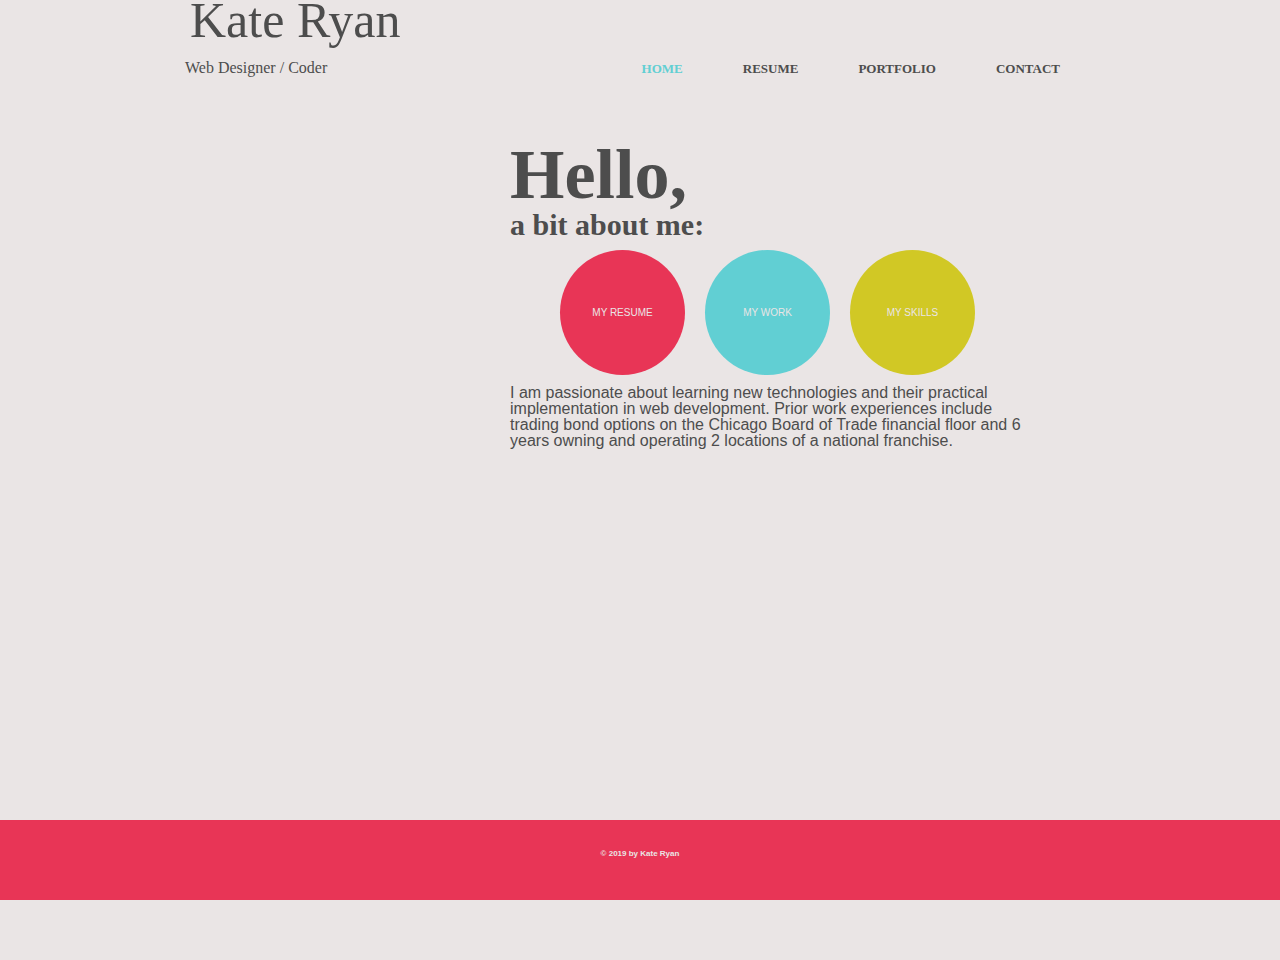
==== index.html @ 5a9fd5ed "final responsive design" ====
<!DOCTYPE html>
<html lang="en-us">

<head>
<meta charset="UTF-8">
<meta name="viewport" content="width=device-width, initial-scale=1">
<title>Kate Ryan</title>
<link rel="stylesheet" type="text/css" href="css/reset.css">
<link rel="stylesheet" type="text/css" href="css/style.css">
</head>

<body>
  <div class="main-wrapper"></div>
    <nav>
        <div class="navbar headnav nav">

            <ul>
                <li style="float:left"><a class="left" id="header">Kate Ryan</a></li>
                <li style="float:left"><a class="left" id="subheading">Web Designer / Coder</a></li>
                <li><div class="right"><a href="./contact.html">CONTACT</a></div></li>
                <li><div class="right"><a href="./portfolio.html">PORTFOLIO</a></div></li>
                <li><div class="right"><a href="./resume.html">RESUME</a></div></li>
                <li><div class="right"><a id="active" href="index.html">HOME</a></div></li>

            </ul>
        </div>
    </nav>
   

    <div class=container>

        <div id="bio-image">
            <img src="https://picsum.photos/g/200/300/?random" alt="Kate Ryan"/>
        </div>

        <section class="main-bio">
            <article>
                <div id="hello">
                    <p>Hello,</p>
                </div>

                <div id="me">
                     <p>a bit about me:</p>
                </div>
        
                <div class="livecircles">

                    <div class="midnav">
                        
                        <a href="./resume.html"></a>
                            <button id="myresume">MY RESUME</button>
                                               
                        <a href="./portfolio.html"></a>
                            <button id="mywork">MY WORK</button>

                        <a href="./resume.html"></a>
                            <button id="myskills">MY SKILLS</button>

                    </div>
                </div>

                 
                <div id="para">
                    <p>I am passionate about learning new technologies and their practical implementation in web development. Prior work experiences include trading bond options on the Chicago Board of Trade financial floor and 6 years owning and operating 2 locations of a national franchise.</p>
                </div>
            </article>
        </section>
    </div>


    <div class="footer">
        <footer>
             <p> &#169; 2019 by Kate Ryan</p>
        </footer>
    </div>
  </div>
</body>
---- css/style.css ----
html {
    height: 100%;
    margin:0;
    padding: 0;
}

body {
    height: 100%;
    max-width: 960px;
    margin: auto;
    padding:0;
    background-color: #eae5e5;
}

nav {
    margin-bottom: 60px;
    margin-left: 30px;
    margin-right: 30px;
}

#header {
    font-size: 50px;
    position: relative;
    top: -65px;
    color: #4d4d4d;
}

#subheading {
    position: absolute;
    left: 185px;
    color: #4d4d4d;
}


#active {
    color: #61cfd3;
}

.navbar .left a {
    color: #4d4d4d;
    text-decoration: none;
    font-weight: bold;
    text-align: left;
}

.navbar .left a:hover {
    color: #4d4d4d;
}

.navbar .right a {
    font-size: 13px;
    padding: 0px 30px;
    color: #4d4d4d;
    text-decoration: none;
    font-weight: bold;
 }

.navbar a:hover {
    background-color: #eae5e5;
    color: #61cfd3;
    text-decoration: none;
}

li {
    float: right;
}

.container {
    padding-top: 60px;
    padding-bottom: 40px;
}

img {
    border-radius: 50%;
    width: 300px;
    height: 300px;
    float: left;
    padding:25px;
}

#hello {
    color: #4d4d4d;
    font-size: 70px;
    font-weight: bold;
    padding-top: 20px;
}

#me {
    color: #4d4d4d;
    font-size: 30px;
    font-weight: bold;
    padding-bottom: 10px;
}

.midnav {
    display: flex;
    flex-direction: row;
}

#myresume {
    font-size: 10px;
    color: #eae5e5;
    font-family: -apple-system, BlinkMacSystemFont, 'Segoe UI', Roboto, Oxygen, Ubuntu, Cantarell, 'Open Sans', 'Helvetica Neue', sans-serif;
    text-decoration: none;
    border-radius: 50%;
    width: 125px;
    height: 125px;
    margin: 0px 10px 0px 50px;
    border: none;
    background-color: #E83556;
}

#myresume:hover {
    background: rgb(168, 3, 3);
}

#mywork {
    font-size: 10px;
    color: #eae5e5;
    font-family: -apple-system, BlinkMacSystemFont, 'Segoe UI', Roboto, Oxygen, Ubuntu, Cantarell, 'Open Sans', 'Helvetica Neue', sans-serif;
    border-radius: 50%;
    width: 125px;
    height: 125px;
    margin: 0px 10px 0px 10px;
    border: none;
    background-color: #61cfd3;
}

#mywork:hover {
    background: #4da2a5;
}

#myskills {
    font-size: 10px;
    color: #eae5e5;
    font-family: -apple-system, BlinkMacSystemFont, 'Segoe UI', Roboto, Oxygen, Ubuntu, Cantarell, 'Open Sans', 'Helvetica Neue', sans-serif;
    border-radius: 50%;
    width: 125px;
    height: 125px;
    margin: 0px 0px 0px 10px;
    border: none;
    background-color: #d1c825;
}

#myskills:hover {
    background: #857f18;
}

#para {
    width: 90%;
    padding-left: 20px;
    color: #4d4d4d;
    font-size: 16px;
    font-family: 'Gill Sans', 'Gill Sans MT', Calibri, 'Trebuchet MS', sans-serif;
    padding-top: 10px;
}

footer {
    padding-top: 30px;
    color: #eae5e5;
    font-family: 'Gill Sans', 'Gill Sans MT', Calibri, 'Trebuchet MS', sans-serif;
    font-size: 8px;
    clear: both;
    background: #E83556;
    height: 50px;
    font-weight: bold;
}

.footer {
    position: fixed;
    left: 0;
    bottom: 0;
    width: 100%;
    text-align: center;
}

@media only screen and (min-width: 980px) {
    .container {
      max-width: 940px;
    }
    body { 
      margin: 0 auto; 
    }
}

@media only screen and (max-width: 979px) and (min-width: 768px) {
    .container {
      max-width: 728px;
    }
    body { 
      margin: 0 auto; 
    }
    .main-wrapper {
      max-width: 100%
    }
    #bio-image {
      width: 50%;
    }
    button {
      width: 30%;
    }
}

@media only screen and (max-width: 767px) and (min-width: 640px) {
    .container {
      max-width: 610px;
    }
    body { 
      margin: 0 auto; 
    }
    .main-wrapper {
      max-width: 100%
    }  
    #bio-image {
      width: 50%;
    }
    button {
      width: 30%;
    }
}

@media only screen and (max-width: 639px) {
    .container {
      max-width: 609px;
    }
    body { 
      margin: 0 auto; 
    }
    .main-wrapper {
      max-width: 100%
    } 
    .nav {
      float: none;
      width: 100%;
      text-align: center;
    }
    li {
      font-size: 20px;
    }
    body {
      font-size: 16px;
      line-height: 30px;
    }
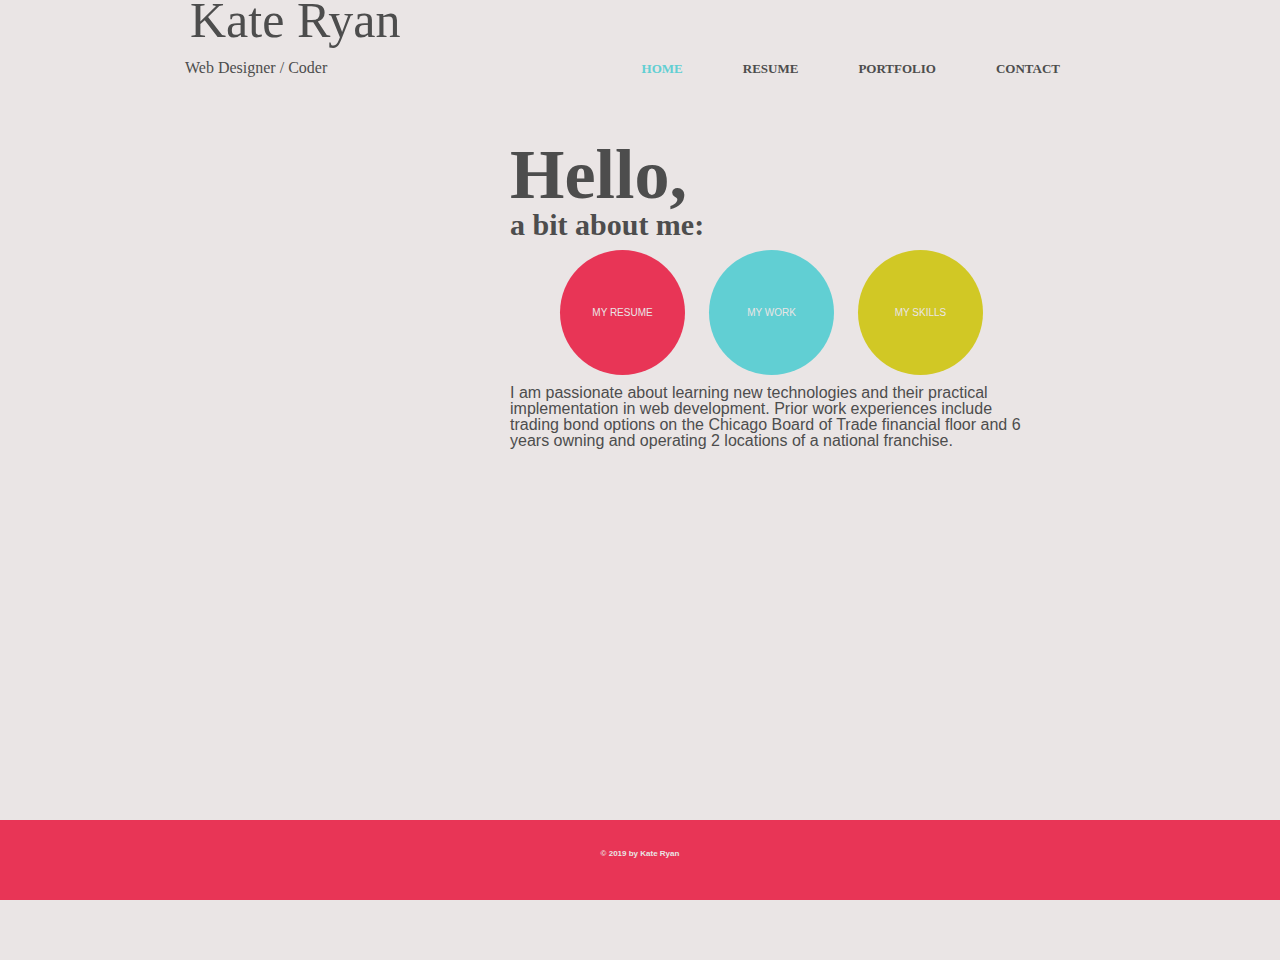
==== commit 50c45a06: "additions to  portfolio" ====
--- a/index.html
+++ b/index.html
@@ -46,17 +46,15 @@
                 <div class="livecircles">
 
                     <div class="midnav">
-                        
-                        <a href="./resume.html"></a>
-                            <button id="myresume">MY RESUME</button>
-                                               
-                        <a href="./portfolio.html"></a>
-                            <button id="mywork">MY WORK</button>
 
-                        <a href="./resume.html"></a>
-                            <button id="myskills">MY SKILLS</button>
+                        <form>
+                        <input id="myresume" type="button" value="MY RESUME" onclick="window.location.href='./resume.html'" />
 
-                    </div>
+                        <input id="mywork" type="button" value="MY WORK" onclick="window.location.href='./portfolio.html'" />
+
+                        <input id="myskills" type="button" value="MY SKILLS" onclick="window.location.href='./resume.html'" />
+                        </form>
+                     </div>
                 </div>
 
                  
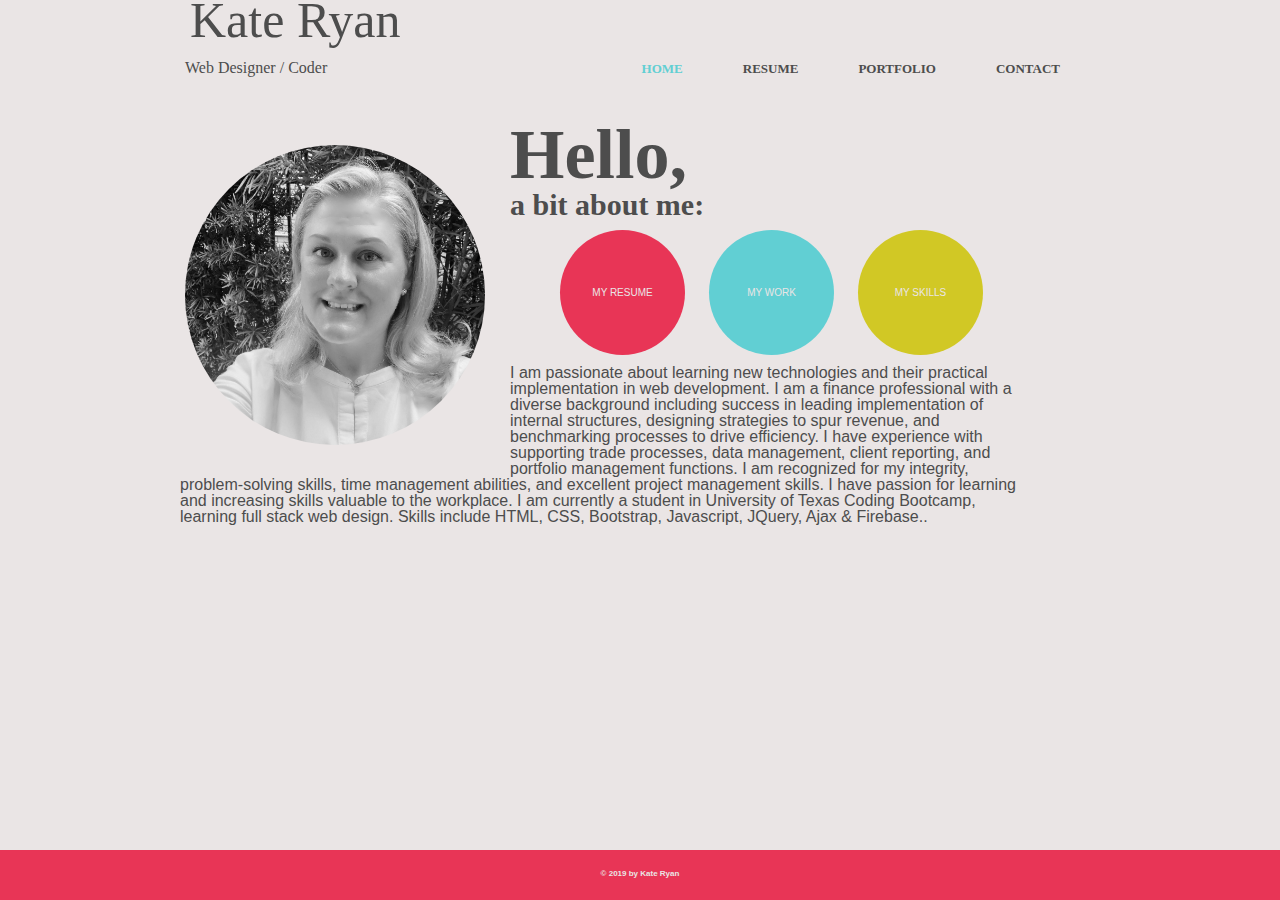
==== commit 502ee7d6: "updates to portfolio" ====
--- a/index.html
+++ b/index.html
@@ -10,59 +10,64 @@
 </head>
 
 <body>
-  <div class="main-wrapper"></div>
-    <nav>
-        <div class="navbar headnav nav">
+    <div class="main-wrapper"></div>
+        <nav>
+            <div class="navbar headnav nav">
 
-            <ul>
-                <li style="float:left"><a class="left" id="header">Kate Ryan</a></li>
-                <li style="float:left"><a class="left" id="subheading">Web Designer / Coder</a></li>
-                <li><div class="right"><a href="./contact.html">CONTACT</a></div></li>
-                <li><div class="right"><a href="./portfolio.html">PORTFOLIO</a></div></li>
-                <li><div class="right"><a href="./resume.html">RESUME</a></div></li>
-                <li><div class="right"><a id="active" href="index.html">HOME</a></div></li>
+                <ul>
+                    <li style="float:left"><a class="left" id="header">Kate Ryan</a></li>
+                    <li style="float:left"><a class="left" id="subheading">Web Designer / Coder</a></li>
+                    <li><div class="right"><a href="./contact.html">CONTACT</a></div></li>
+                    <li><div class="right"><a href="./portfolio.html">PORTFOLIO</a></div></li>
+                    <li><div class="right"><a href="./resume.html">RESUME</a></div></li>
+                    <li><div class="right"><a id="active" href="index.html">HOME</a></div></li>
 
-            </ul>
+                </ul>
+            </div>
+        </nav>
+    
+
+        <div class=container>
+
+            <!-- <div id="bio-image">
+                <img src="https://picsum.photos/g/200/300/?random" alt="Kate Ryan"/>
+            </div> -->
+
+            <div id="bio-image">
+                <img src="./images/katePIC (2).JPG" alt="Kate Ryan"/>
+            </div>
+
+            <section class="main-bio">
+                <article>
+                    <div id="hello">
+                        <p>Hello,</p>
+                    </div>
+
+                    <div id="me">
+                        <p>a bit about me:</p>
+                    </div>
+            
+                    <div class="livecircles">
+
+                        <div class="midnav">
+
+                            <form>
+                            <input id="myresume" type="button" value="MY RESUME" onclick="window.location.href='./resume.html'" />
+
+                            <input id="mywork" type="button" value="MY WORK" onclick="window.location.href='./portfolio.html'" />
+
+                            <input id="myskills" type="button" value="MY SKILLS" onclick="window.location.href='./resume.html'" />
+                            </form>
+                        </div>
+                    </div>
+
+                    
+                    <div id="para">
+                        <p>I am passionate about learning new technologies and their practical implementation in web development. I am a finance professional with a diverse background including success in leading implementation of internal structures, designing strategies to spur revenue, and benchmarking processes to drive efficiency. I have experience with supporting trade processes, data management, client reporting, and portfolio management functions. I am recognized for my integrity, problem-solving skills, time management abilities, and excellent project management skills. I have passion for learning and increasing skills valuable to the workplace. I am currently a student in University of Texas Coding Bootcamp, learning full stack web design. Skills include HTML, CSS, Bootstrap, Javascript, JQuery, Ajax & Firebase..</p>
+                    </div>
+                </article>
+            </section>
         </div>
-    </nav>
-   
-
-    <div class=container>
-
-        <div id="bio-image">
-            <img src="https://picsum.photos/g/200/300/?random" alt="Kate Ryan"/>
-        </div>
-
-        <section class="main-bio">
-            <article>
-                <div id="hello">
-                    <p>Hello,</p>
-                </div>
-
-                <div id="me">
-                     <p>a bit about me:</p>
-                </div>
-        
-                <div class="livecircles">
-
-                    <div class="midnav">
-
-                        <form>
-                        <input id="myresume" type="button" value="MY RESUME" onclick="window.location.href='./resume.html'" />
-
-                        <input id="mywork" type="button" value="MY WORK" onclick="window.location.href='./portfolio.html'" />
-
-                        <input id="myskills" type="button" value="MY SKILLS" onclick="window.location.href='./resume.html'" />
-                        </form>
-                     </div>
-                </div>
-
-                 
-                <div id="para">
-                    <p>I am passionate about learning new technologies and their practical implementation in web development. Prior work experiences include trading bond options on the Chicago Board of Trade financial floor and 6 years owning and operating 2 locations of a national franchise.</p>
-                </div>
-            </article>
-        </section>
     </div>
 
 
@@ -71,5 +76,5 @@
              <p> &#169; 2019 by Kate Ryan</p>
         </footer>
     </div>
-  </div>
+
 </body>
--- a/css/style.css
+++ b/css/style.css
@@ -5,10 +5,8 @@
 }
 
 body {
-    height: 100%;
     max-width: 960px;
     margin: auto;
-    padding:0;
     background-color: #eae5e5;
 }
 
@@ -67,7 +65,6 @@
 
 .container {
     padding-top: 60px;
-    padding-bottom: 40px;
 }
 
 img {
@@ -82,7 +79,6 @@
     color: #4d4d4d;
     font-size: 70px;
     font-weight: bold;
-    padding-top: 20px;
 }
 
 #me {
@@ -155,23 +151,22 @@
     padding-top: 10px;
 }
 
-footer {
-    padding-top: 30px;
-    color: #eae5e5;
+.footer {
+    height: 50px;
+    width: 100%;
+    background: #E83556;
+    position: fixed;
+    bottom: 0;
+    left: 0px;
+}
+
+.footer p {
     font-family: 'Gill Sans', 'Gill Sans MT', Calibri, 'Trebuchet MS', sans-serif;
+    text-align: center;
+    color: #eae5e5;
     font-size: 8px;
-    clear: both;
-    background: #E83556;
-    height: 50px;
-    font-weight: bold;
-}
-
-.footer {
-    position: fixed;
-    left: 0;
-    bottom: 0;
-    width: 100%;
-    text-align: center;
+    font-weight: bold;
+    padding-top: 20px;
 }
 
 @media only screen and (min-width: 980px) {
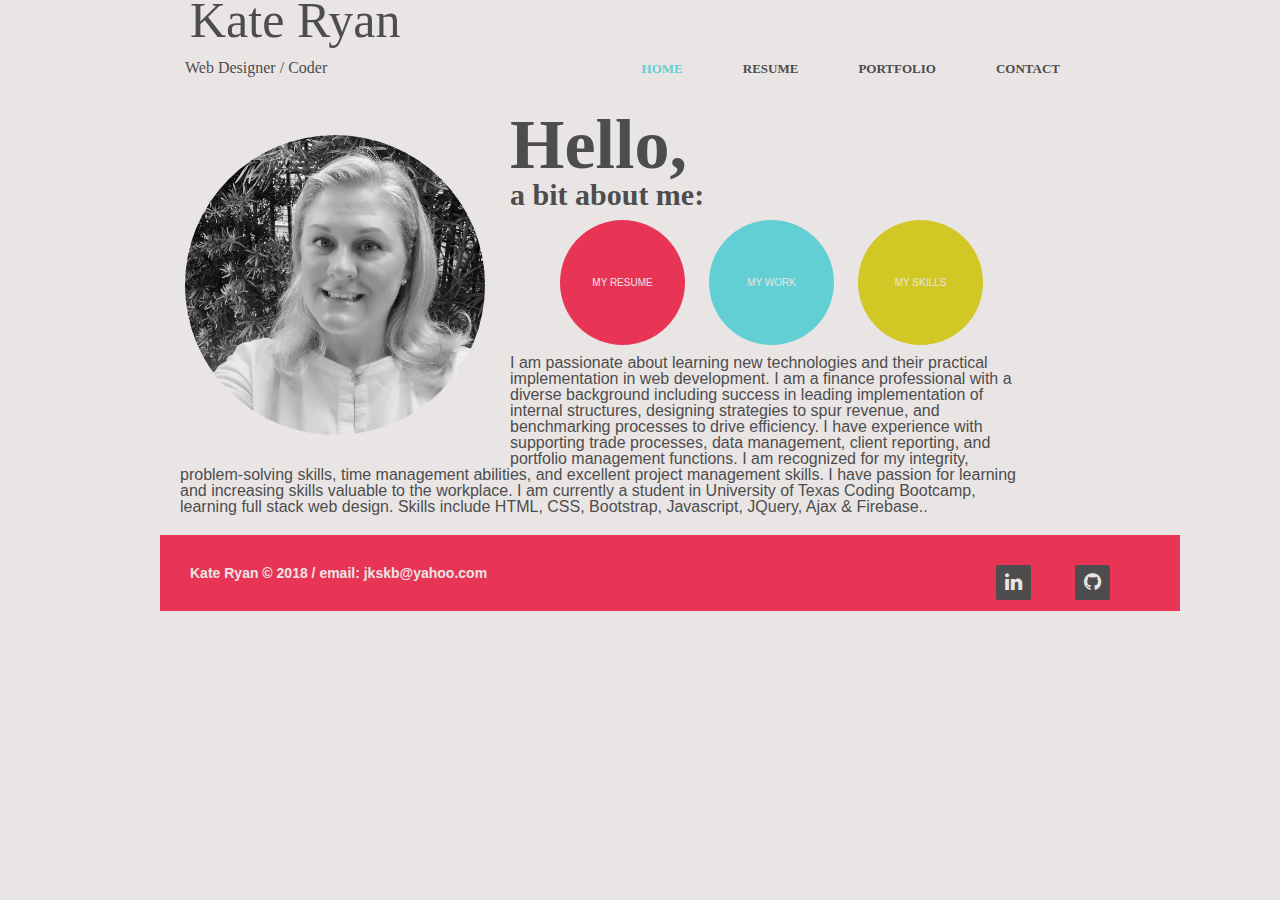
==== commit 25edeed7: "more updates to portfolio" ====
--- a/index.html
+++ b/index.html
@@ -7,10 +7,11 @@
 <title>Kate Ryan</title>
 <link rel="stylesheet" type="text/css" href="css/reset.css">
 <link rel="stylesheet" type="text/css" href="css/style.css">
+<link rel="stylesheet" href="http://maxcdn.bootstrapcdn.com/font-awesome/4.2.0/css/font-awesome.min.css">
 </head>
 
 <body>
-    <div class="main-wrapper"></div>
+    <div class="main-wrapper">
         <nav>
             <div class="navbar headnav nav">
 
@@ -66,14 +67,28 @@
                         <p>I am passionate about learning new technologies and their practical implementation in web development. I am a finance professional with a diverse background including success in leading implementation of internal structures, designing strategies to spur revenue, and benchmarking processes to drive efficiency. I have experience with supporting trade processes, data management, client reporting, and portfolio management functions. I am recognized for my integrity, problem-solving skills, time management abilities, and excellent project management skills. I have passion for learning and increasing skills valuable to the workplace. I am currently a student in University of Texas Coding Bootcamp, learning full stack web design. Skills include HTML, CSS, Bootstrap, Javascript, JQuery, Ajax & Firebase..</p>
                     </div>
                 </article>
+
             </section>
         </div>
     </div>
 
 
     <div class="footer">
-        <footer>
-             <p> &#169; 2019 by Kate Ryan</p>
+
+        <footer class="footer-distributed">
+
+            <div class="footer-right">
+
+                <a href="https://www.linkedin.com/in/CRRyan"><i class="fa fa-linkedin"></i></a>
+                <a href="https://github.com/jkskb"><i class="fa fa-github"></i></a>
+
+            </div>
+
+            <div class="footer-left">
+
+                <p>Kate Ryan &copy; 2018 / email: jkskb@yahoo.com</p>
+            </div>
+    
         </footer>
     </div>
 
--- a/css/style.css
+++ b/css/style.css
@@ -1,9 +1,3 @@
-html {
-    height: 100%;
-    margin:0;
-    padding: 0;
-}
-
 body {
     max-width: 960px;
     margin: auto;
@@ -64,7 +58,7 @@
 }
 
 .container {
-    padding-top: 60px;
+    padding-top: 50px;
 }
 
 img {
@@ -151,22 +145,41 @@
     padding-top: 10px;
 }
 
-.footer {
-    height: 50px;
-    width: 100%;
-    background: #E83556;
-    position: fixed;
-    bottom: 0;
-    left: 0px;
-}
-
-.footer p {
-    font-family: 'Gill Sans', 'Gill Sans MT', Calibri, 'Trebuchet MS', sans-serif;
-    text-align: center;
-    color: #eae5e5;
-    font-size: 8px;
-    font-weight: bold;
-    padding-top: 20px;
+.footer-distributed{
+	background-color: #E83556;
+	width: 100%;
+	text-align: left;
+	font: normal 16px 'Gill Sans', 'Gill Sans MT', Calibri, 'Trebuchet MS', sans-serif;
+    color: #eae5e5;
+	padding: 30px;
+    margin-top: 20px;
+    position: sticky;
+}
+
+.footer-distributed .footer-left p{
+    color: #eae5e5;
+    font-size: 14px;
+    font-weight: bold;
+}
+
+/* Footer links */
+
+
+.footer-distributed .footer-right{
+	float: right;
+}
+
+.footer-distributed .footer-right a{
+	display: inline-block;
+	width: 35px;
+	height: 35px;
+	background-color:  #4d4d4d;
+	border-radius: 2px;
+	font-size: 20px;
+	color: #eae5e5;
+	text-align: center;
+    line-height: 35px;
+    margin-right: 40px;
 }
 
 @media only screen and (min-width: 980px) {
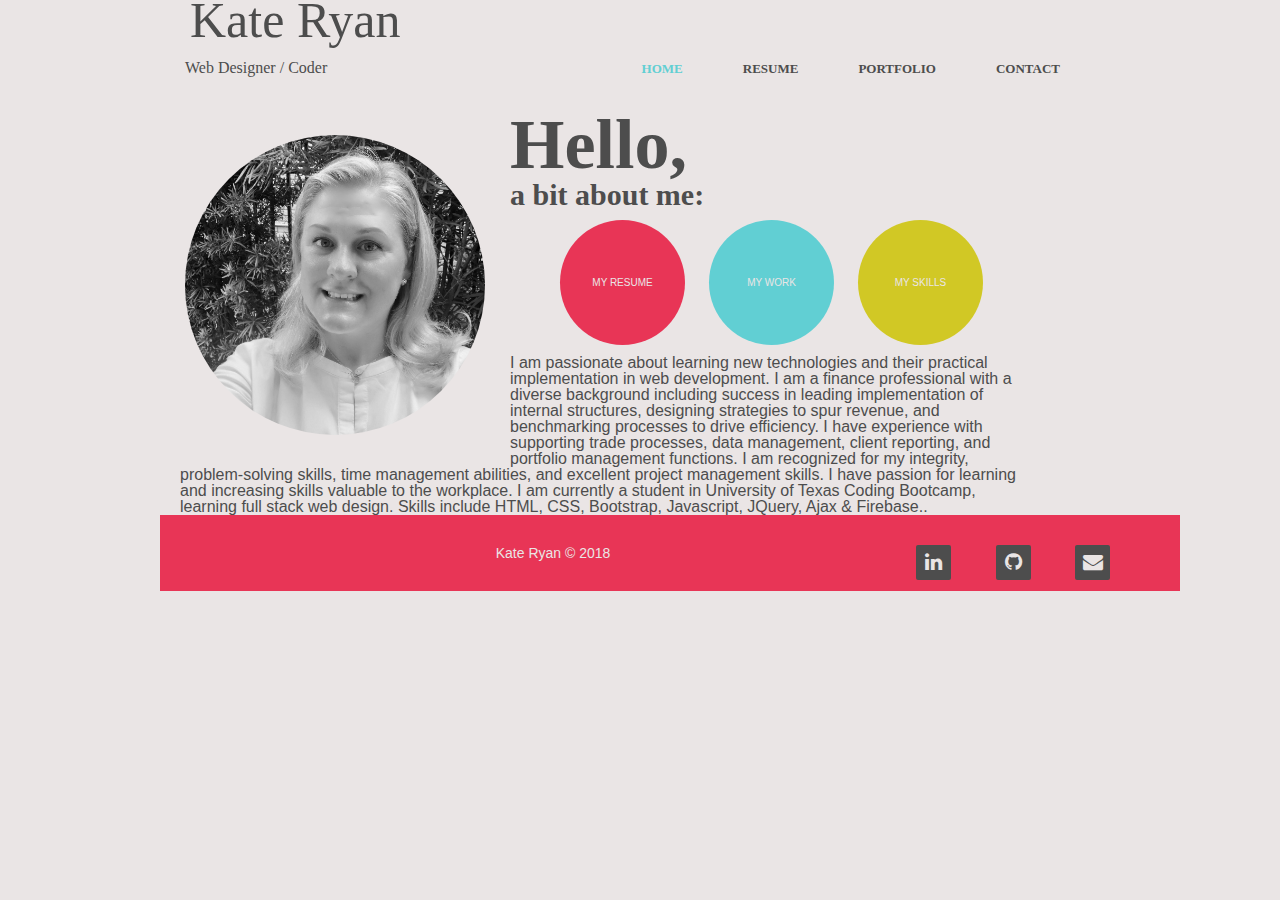
==== commit 4c5caf18: "add bamazon to portfolio" ====
--- a/index.html
+++ b/index.html
@@ -81,12 +81,13 @@
 
                 <a href="https://www.linkedin.com/in/CRRyan"><i class="fa fa-linkedin"></i></a>
                 <a href="https://github.com/jkskb"><i class="fa fa-github"></i></a>
+                <a href="mailto:jkskb@yahoo.com" target="_top"><i class= "fa fa-envelope"></i></a>
 
             </div>
 
             <div class="footer-left">
 
-                <p>Kate Ryan &copy; 2018 / email: jkskb@yahoo.com</p>
+                <p>Kate Ryan &copy; 2018</p>
             </div>
     
         </footer>
--- a/css/style.css
+++ b/css/style.css
@@ -43,6 +43,7 @@
     font-size: 13px;
     padding: 0px 30px;
     color: #4d4d4d;
+    background: #eae5e5;
     text-decoration: none;
     font-weight: bold;
  }
@@ -148,18 +149,19 @@
 .footer-distributed{
 	background-color: #E83556;
 	width: 100%;
-	text-align: left;
+	text-align: center;
 	font: normal 16px 'Gill Sans', 'Gill Sans MT', Calibri, 'Trebuchet MS', sans-serif;
     color: #eae5e5;
 	padding: 30px;
     margin-top: 20px;
     position: sticky;
+    margin: 0 auto;
 }
 
 .footer-distributed .footer-left p{
     color: #eae5e5;
     font-size: 14px;
-    font-weight: bold;
+    font-family: 'Gill Sans', 'Gill Sans MT', Calibri, 'Trebuchet MS', sans-serif;
 }
 
 /* Footer links */
